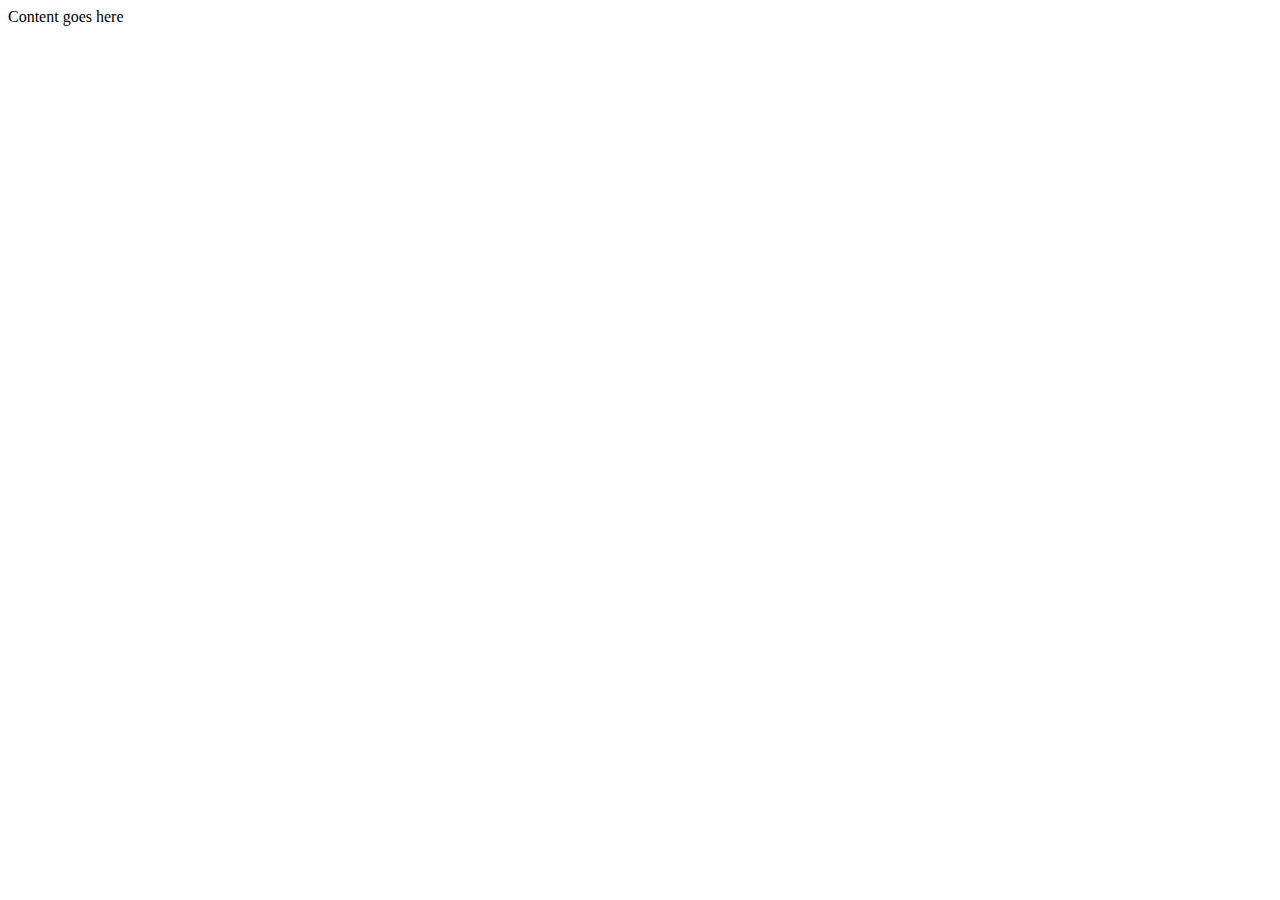
==== index.html @ bc279925 "adding an empty css file to my project" ====
<!DOCTYPE html>
<html lang="en">
    <head>
        <meta charset="utf-8">
        <title>Sorsi's Coffee Store</title>
        <script src=""></script>
        <link href="styles.css" rel="stylesheet" type="text/css">
    </head>
    <body>
        Content goes here
    </body>
</html>
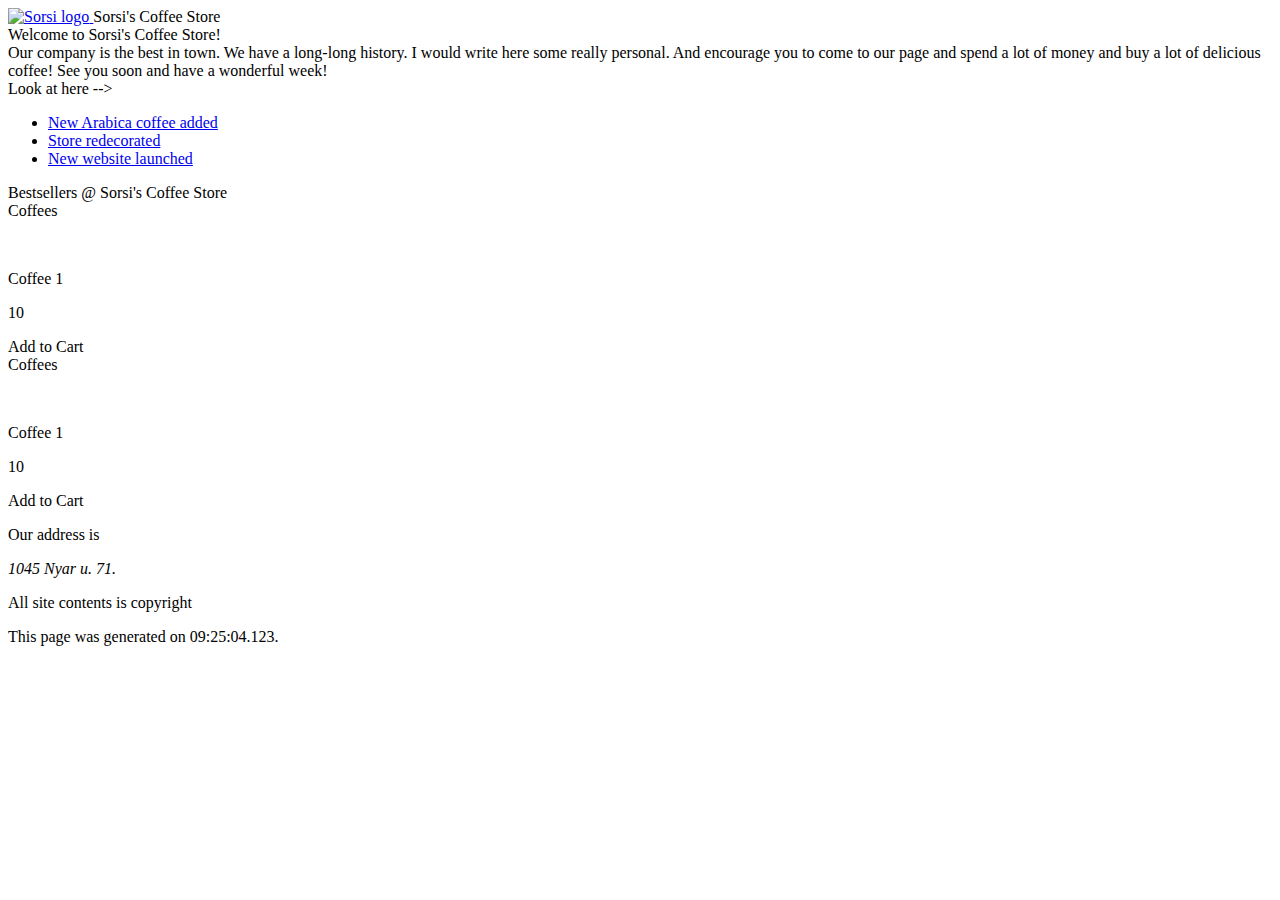
==== commit 7d74736a: "creating skeleton index with html5 new features" ====
--- a/index.html
+++ b/index.html
@@ -7,6 +7,78 @@
         <link href="styles.css" rel="stylesheet" type="text/css">
     </head>
     <body>
-        Content goes here
+        <header>
+            <div>
+                <a class="header-logo" href="index.html">
+                    <img src="images/header-logo-coffee.png" alt="Sorsi logo">
+                </a>
+                <span id="header-name">Sorsi's Coffee Store</span>
+            </div>
+        </header>
+
+        <section>
+            <header>Welcome to Sorsi's Coffee Store!</header>
+            <span>
+                Our company is the best in town. We have a long-long history. I would write here some really personal.
+                And encourage you to come to our page and spend a lot of money and buy a lot of delicious coffee! See
+                you soon and have a wonderful week!
+            </span>
+        </section>
+
+        <aside id="events">
+            <header>Look at here --></header>
+            <ul>
+                <li><a href="#">New Arabica coffee added</a></li>
+                <li><a href="#">Store redecorated</a></li>
+                <li><a href="#">New website launched</a></li>
+            </ul>
+        </aside>
+
+        <section id="bestsellers">
+            <header>Bestsellers @ Sorsi's Coffee Store</header>
+            <section class="coffee-bestsellers">
+                <header class="background-gradient">
+                    Coffees
+                </header>
+                <article class="product-article">
+                    <figure>
+                        <img class="product-article-thumbnail" src="" alt="">
+                    </figure>
+                    <header>
+                        <span class="product-article-name"><a href="coffee-details.html"></a>Coffee 1</span>
+                    </header>
+                    <p class="product-article-price">10</p>
+                    <div class="add-to-cart-btn">
+                        Add to Cart
+                    </div>
+                </article>
+            </section>
+
+            <section class="accessories-bestsellers">
+                <header class="background-gradient">
+                    Coffees
+                </header>
+                <article class="product-article">
+                    <figure>
+                        <img class="product-article-thumbnail" src="" alt="">
+                    </figure>
+                    <header>
+                        <span class="product-article-name"><a href="coffee-details.html"></a>Coffee 1</span>
+                    </header>
+                    <p class="product-article-price">10</p>
+                    <div class="add-to-cart-btn">
+                        Add to Cart
+                    </div>
+                </article>
+            </section>
+
+        </section>
+
+        <footer>
+            <p>Our address is <address>1045 Nyar u. 71.</address></p>
+            <p class="txt-content">All site contents is copyright </p>
+            <p class="small-txt">This page was generated on <time>09:25:04.123</time>.</p>
+
+        </footer>
     </body>
 </html>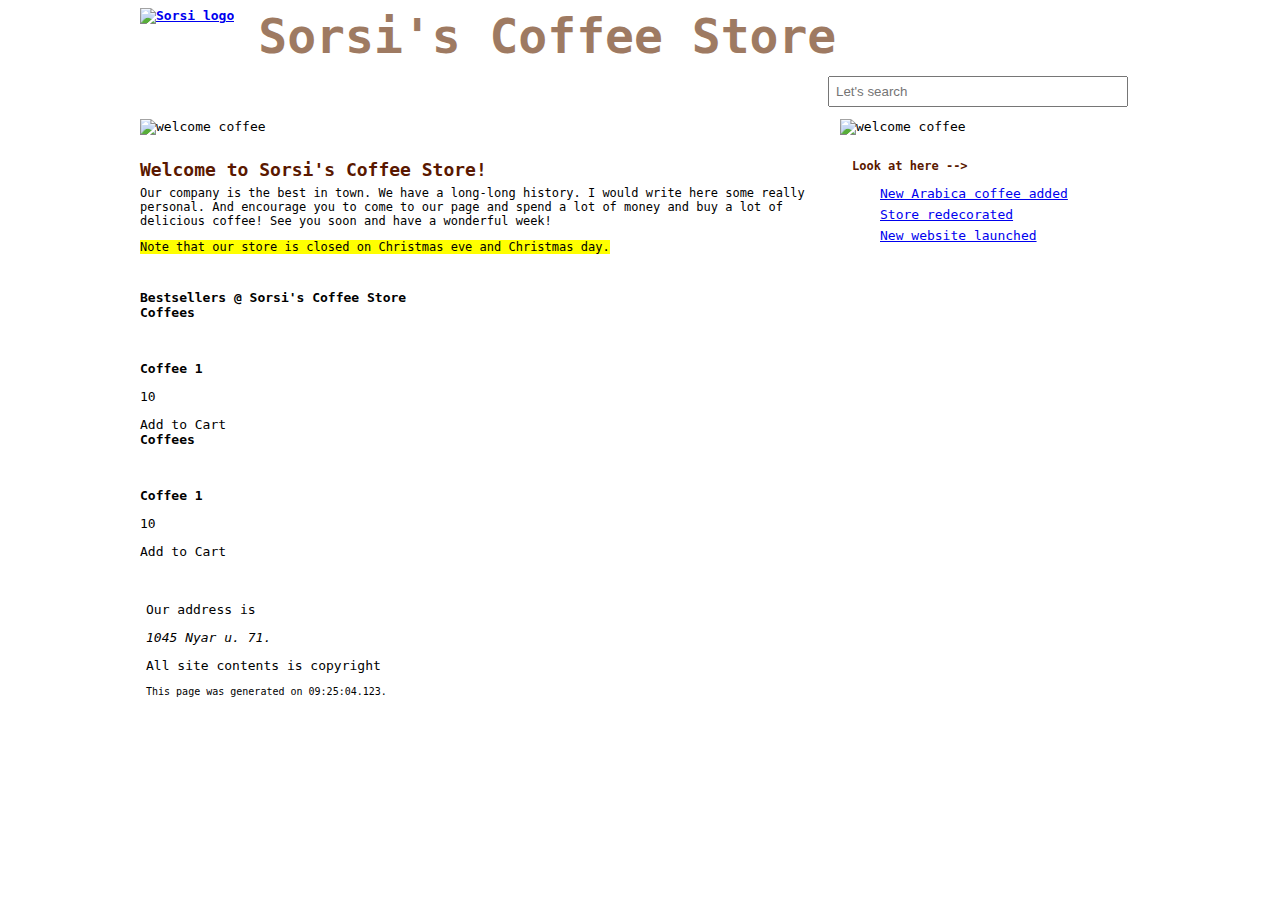
==== commit c3a3597d: "adding some style with css to the main page" ====
--- a/index.html
+++ b/index.html
@@ -7,21 +7,30 @@
         <link href="styles.css" rel="stylesheet" type="text/css">
     </head>
     <body>
-        <header>
+        <header id="main-header">
             <div>
                 <a class="header-logo" href="index.html">
                     <img src="images/header-logo-coffee.png" alt="Sorsi logo">
                 </a>
                 <span id="header-name">Sorsi's Coffee Store</span>
+                <input type="search" class="searchbox" placeholder="Let's search">
             </div>
         </header>
 
-        <section>
+        <div id="welcome-img">
+            <img src="images/espresso-coffee-cup-with-beans-bckground.jpg" alt="welcome coffee">
+        </div>
+        <div id="coffee-of-the-month">
+            <img src="images/CoffeeBag.png" alt="welcome coffee">
+        </div>
+
+        <section id="welcome-txt">
             <header>Welcome to Sorsi's Coffee Store!</header>
             <span>
                 Our company is the best in town. We have a long-long history. I would write here some really personal.
                 And encourage you to come to our page and spend a lot of money and buy a lot of delicious coffee! See
                 you soon and have a wonderful week!
+                <p><mark>Note that our store is closed on Christmas eve and Christmas day.</mark></p>
             </span>
         </section>
 
@@ -42,7 +51,7 @@
                 </header>
                 <article class="product-article">
                     <figure>
-                        <img class="product-article-thumbnail" src="" alt="">
+                        <img class="product-article-thumbnail" src="images/all-coffee-background.jpg" alt="">
                     </figure>
                     <header>
                         <span class="product-article-name"><a href="coffee-details.html"></a>Coffee 1</span>
@@ -60,7 +69,7 @@
                 </header>
                 <article class="product-article">
                     <figure>
-                        <img class="product-article-thumbnail" src="" alt="">
+                        <img class="product-article-thumbnail" src="images/CoffeeBag.png" alt="">
                     </figure>
                     <header>
                         <span class="product-article-name"><a href="coffee-details.html"></a>Coffee 1</span>
@@ -78,7 +87,6 @@
             <p>Our address is <address>1045 Nyar u. 71.</address></p>
             <p class="txt-content">All site contents is copyright </p>
             <p class="small-txt">This page was generated on <time>09:25:04.123</time>.</p>
-
         </footer>
     </body>
 </html>--- a/styles.css
+++ b/styles.css
@@ -0,0 +1,114 @@
+body {
+    width: 1000px;
+    margin-left: auto;
+    margin-right: auto;
+    font-family: monospace;
+}
+
+header {
+    font-weight: bold;
+}
+
+.header-logo {
+    float: left;
+    margin-right: 12px;
+}
+
+    .header-logo > img {
+        height: 60px;
+        width: 60px;
+    }
+
+#main-header {
+    height: 90px;
+}
+
+.searchbox {
+    float: right;
+    padding: 6px;
+    margin: 12px 12px;
+    width: 300px;
+}
+
+#header-name {
+    font-size: 48px;
+    color: #9e7a62;
+    padding: 12px;
+    margin: 6px 0px;
+    font-weight: bold;
+}
+
+#welcome-img {
+    float: left;
+    width: 700px;
+}
+
+#coffee-of-the-month {
+    float: right;
+    width: 300px;
+}
+
+#welcome-txt {
+    float: left;
+    width: 70%;
+    font-size: 12px;
+    margin-top: 24px;
+    margin-bottom: 24px;
+}
+
+    #welcome-txt > header {
+        color: #5a1800;
+        font-size: 18px;
+        font-weight: bold;
+        margin-bottom: 6px;
+    }
+
+#events {
+    float: right;
+    width: 30%;
+    margin-top: 24px;
+    margin-bottom: 24px;
+}
+
+#events > header {
+    margin-left: 12px;
+    color: #5a1800;
+    font-size: 12px;
+    margin-bottom: 6px;
+    font-weight: bold;
+}
+
+    #events > ul {
+        list-style: none;
+    }
+
+        #events > ul > li {
+            margin-bottom: 6px;
+        }
+
+#bestsellers {
+    height: 100%;
+    width: 700px;
+    float: left;
+    margin-bottom: 24px;
+}
+
+.product-article-more-info {
+    font-size: 12px;
+    margin-top: 6px;
+}
+
+footer {
+    clear: both;
+    width: 100%;
+    margin: 24px 0px 24px;
+    padding: 6px;
+}
+
+.small-txt {
+    font-size: 10px;
+}
+
+/* All coffee page style */
+
+
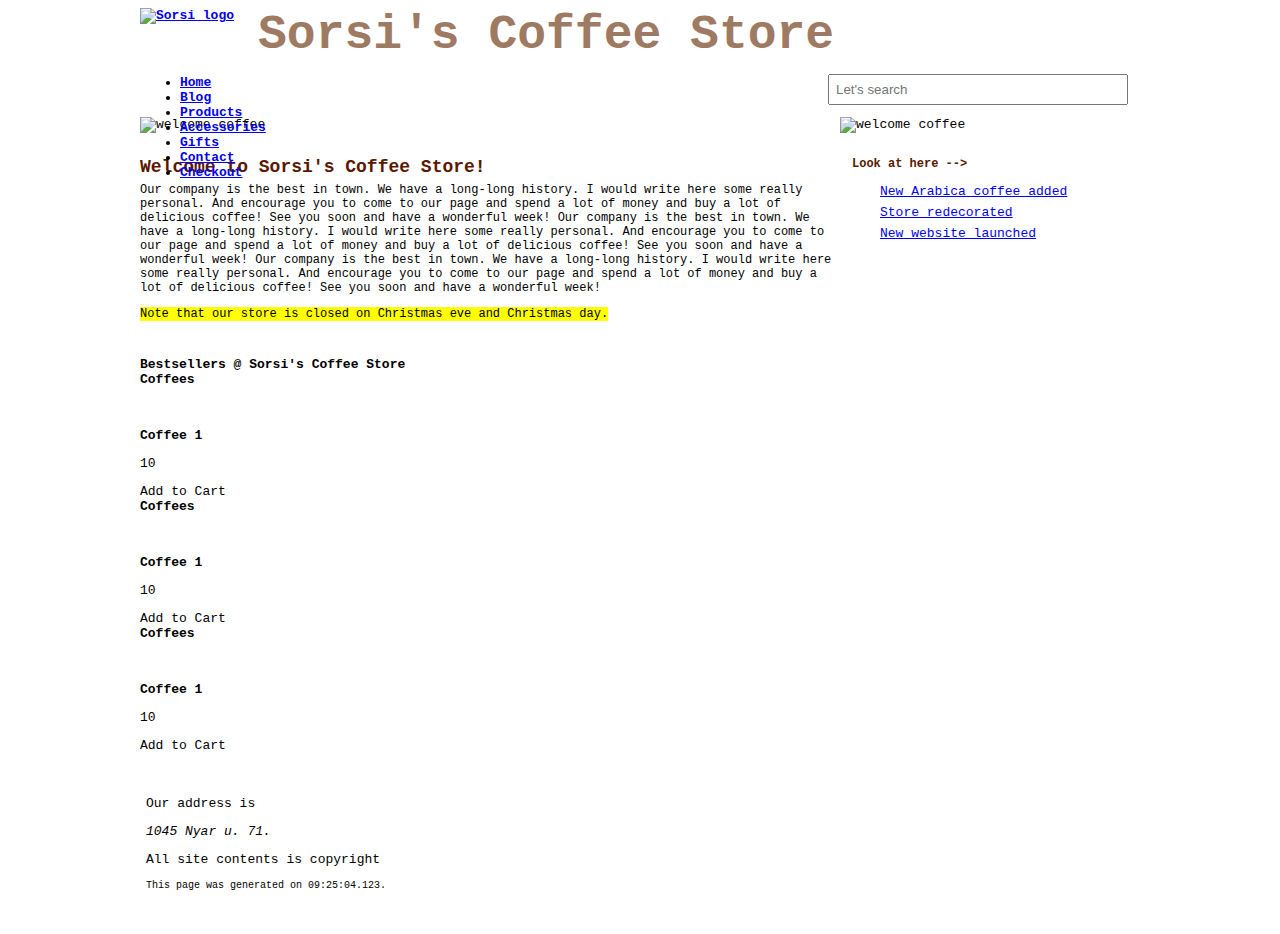
==== commit f904ee89: "adding navigation bar to the main page and more pages to the project" ====
--- a/index.html
+++ b/index.html
@@ -1,92 +1,133 @@
 <!DOCTYPE html>
 <html lang="en">
-    <head>
-        <meta charset="utf-8">
-        <title>Sorsi's Coffee Store</title>
-        <script src=""></script>
-        <link href="styles.css" rel="stylesheet" type="text/css">
-    </head>
-    <body>
-        <header id="main-header">
-            <div>
-                <a class="header-logo" href="index.html">
-                    <img src="images/header-logo-coffee.png" alt="Sorsi logo">
-                </a>
-                <span id="header-name">Sorsi's Coffee Store</span>
-                <input type="search" class="searchbox" placeholder="Let's search">
-            </div>
-        </header>
 
-        <div id="welcome-img">
-            <img src="images/espresso-coffee-cup-with-beans-bckground.jpg" alt="welcome coffee">
+<head>
+    <meta charset="utf-8">
+    <title>Sorsi's Coffee Store</title>
+    <script src=""></script>
+    <link href="styles.css" rel="stylesheet" type="text/css">
+</head>
+
+<body>
+    <header id="main-header">
+        <div>
+            <a class="header-logo" href="index.html">
+                <img src="images/header-logo-coffee.png" alt="Sorsi logo">
+            </a>
+            <span id="header-name">Sorsi's Coffee Store</span>
+            <input type="search" class="searchbox" placeholder="Let's search">
         </div>
-        <div id="coffee-of-the-month">
-            <img src="images/CoffeeBag.png" alt="welcome coffee">
-        </div>
+        <nav class="background-gradient">
+            <ul>
+                <li><a class="nav-link" href="index.html">Home</a></li>
+                <li><a class="nav-link" href="blog.html">Blog</a></li>
+                <li><a class="nav-link" href="all-coffee.html">Products</a></li>
+                <li><a class="nav-link" href="accessories.html">Accessories</a></li>
+                <li><a class="nav-link" href="gifts.html">Gifts</a></li>
+                <li><a class="nav-link" href="contact.html">Contact</a></li>
+                <li><a class="nav-link" href="checkout.html">Checkout</a></li>
+            </ul>
+        </nav>
+    </header>
 
-        <section id="welcome-txt">
-            <header>Welcome to Sorsi's Coffee Store!</header>
-            <span>
-                Our company is the best in town. We have a long-long history. I would write here some really personal.
-                And encourage you to come to our page and spend a lot of money and buy a lot of delicious coffee! See
-                you soon and have a wonderful week!
-                <p><mark>Note that our store is closed on Christmas eve and Christmas day.</mark></p>
-            </span>
+    <div id="welcome-img">
+        <img src="images/espresso-coffee-cup-with-beans-bckground.jpg" alt="welcome coffee">
+    </div>
+    <div id="coffee-of-the-month">
+        <img src="images/CoffeeBag.png" alt="welcome coffee">
+    </div>
+
+    <section id="welcome-txt">
+        <header>Welcome to Sorsi's Coffee Store!</header>
+        <span>
+            Our company is the best in town. We have a long-long history. I would write here some really personal.
+            And encourage you to come to our page and spend a lot of money and buy a lot of delicious coffee! See
+            you soon and have a wonderful week! Our company is the best in town. We have a long-long history. I would
+            write here some really personal.
+            And encourage you to come to our page and spend a lot of money and buy a lot of delicious coffee! See
+            you soon and have a wonderful week! Our company is the best in town. We have a long-long history. I would
+            write here some really personal.
+            And encourage you to come to our page and spend a lot of money and buy a lot of delicious coffee! See
+            you soon and have a wonderful week!
+            <p><mark>Note that our store is closed on Christmas eve and Christmas day.</mark></p>
+        </span>
+    </section>
+
+    <aside id="events">
+        <header>Look at here --></header>
+        <ul>
+            <li><a href="#">New Arabica coffee added</a></li>
+            <li><a href="#">Store redecorated</a></li>
+            <li><a href="#">New website launched</a></li>
+        </ul>
+    </aside>
+
+    <section id="bestsellers">
+        <header>Bestsellers @ Sorsi's Coffee Store</header>
+        <section class="coffee-bestsellers">
+            <header class="background-gradient">
+                Coffees
+            </header>
+            <article class="product-article">
+                <figure>
+                    <img class="product-article-thumbnail" src="images/all-coffee-background.jpg" alt="">
+                </figure>
+                <header>
+                    <span class="product-article-name"><a href="coffee-details.html"></a>Coffee 1</span>
+                </header>
+                <p class="product-article-price">10</p>
+                <div class="add-to-cart-btn" id="my-add-to-cart-btn">
+                    Add to Cart
+                </div>
+            </article>
         </section>
 
-        <aside id="events">
-            <header>Look at here --></header>
-            <ul>
-                <li><a href="#">New Arabica coffee added</a></li>
-                <li><a href="#">Store redecorated</a></li>
-                <li><a href="#">New website launched</a></li>
-            </ul>
-        </aside>
-
-        <section id="bestsellers">
-            <header>Bestsellers @ Sorsi's Coffee Store</header>
-            <section class="coffee-bestsellers">
-                <header class="background-gradient">
-                    Coffees
+        <section class="accessories-bestsellers">
+            <header class="background-gradient">
+                Coffees
+            </header>
+            <article class="product-article">
+                <figure>
+                    <img class="product-article-thumbnail" src="images/CoffeeBag.png" alt="">
+                </figure>
+                <header>
+                    <span class="product-article-name"><a href="coffee-details.html"></a>Coffee 1</span>
                 </header>
-                <article class="product-article">
-                    <figure>
-                        <img class="product-article-thumbnail" src="images/all-coffee-background.jpg" alt="">
-                    </figure>
-                    <header>
-                        <span class="product-article-name"><a href="coffee-details.html"></a>Coffee 1</span>
-                    </header>
-                    <p class="product-article-price">10</p>
-                    <div class="add-to-cart-btn">
-                        Add to Cart
-                    </div>
-                </article>
-            </section>
-
-            <section class="accessories-bestsellers">
-                <header class="background-gradient">
-                    Coffees
-                </header>
-                <article class="product-article">
-                    <figure>
-                        <img class="product-article-thumbnail" src="images/CoffeeBag.png" alt="">
-                    </figure>
-                    <header>
-                        <span class="product-article-name"><a href="coffee-details.html"></a>Coffee 1</span>
-                    </header>
-                    <p class="product-article-price">10</p>
-                    <div class="add-to-cart-btn">
-                        Add to Cart
-                    </div>
-                </article>
-            </section>
-
+                <p class="product-article-price">10</p>
+                <div class="add-to-cart-btn">
+                    Add to Cart
+                </div>
+            </article>
         </section>
 
-        <footer>
-            <p>Our address is <address>1045 Nyar u. 71.</address></p>
-            <p class="txt-content">All site contents is copyright </p>
-            <p class="small-txt">This page was generated on <time>09:25:04.123</time>.</p>
-        </footer>
-    </body>
+        <section class="accessories-bestsellers">
+            <header class="background-gradient">
+                Coffees
+            </header>
+            <article class="product-article">
+                <figure>
+                    <img class="product-article-thumbnail" src="images/CoffeeBag.png" alt="">
+                </figure>
+                <header>
+                    <span class="product-article-name"><a href="coffee-details.html"></a>Coffee 1</span>
+                </header>
+                <p class="product-article-price">10</p>
+                <div class="add-to-cart-btn">
+                    Add to Cart
+                </div>
+            </article>
+        </section>
+
+    </section>
+
+    <footer>
+        <p>Our address is
+        <address>1045 Nyar u. 71.</address>
+        </p>
+        <p class="txt-content">All site contents is copyright </p>
+        <p class="small-txt">This page was generated on <time>09:25:04.123</time>.</p>
+    </footer>
+    <script src="myScript.js"></script>
+</body>
+
 </html>--- a/styles.css
+++ b/styles.css
@@ -110,5 +110,3 @@
 }
 
 /* All coffee page style */
-
-
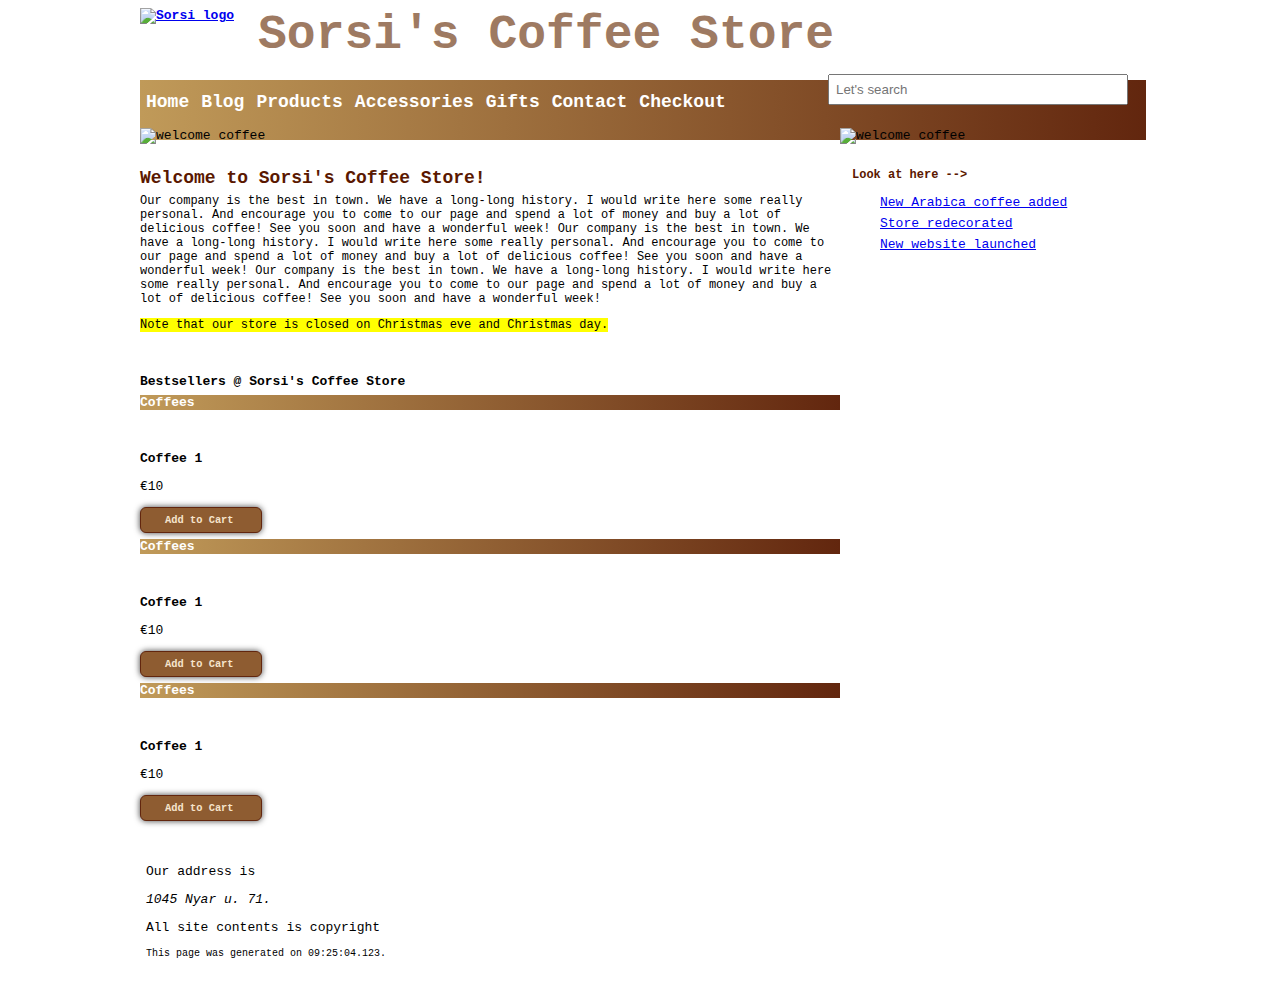
==== commit 33628cd3: "adding some style to the home page with CSS3 new features" ====
--- a/index.html
+++ b/index.html
@@ -75,7 +75,7 @@
                 <header>
                     <span class="product-article-name"><a href="coffee-details.html"></a>Coffee 1</span>
                 </header>
-                <p class="product-article-price">10</p>
+                <p class="product-article-price">€10</p>
                 <div class="add-to-cart-btn" id="my-add-to-cart-btn">
                     Add to Cart
                 </div>
@@ -93,7 +93,7 @@
                 <header>
                     <span class="product-article-name"><a href="coffee-details.html"></a>Coffee 1</span>
                 </header>
-                <p class="product-article-price">10</p>
+                <p class="product-article-price">€10</p>
                 <div class="add-to-cart-btn">
                     Add to Cart
                 </div>
@@ -111,7 +111,7 @@
                 <header>
                     <span class="product-article-name"><a href="coffee-details.html"></a>Coffee 1</span>
                 </header>
-                <p class="product-article-price">10</p>
+                <p class="product-article-price">€10</p>
                 <div class="add-to-cart-btn">
                     Add to Cart
                 </div>
--- a/styles.css
+++ b/styles.css
@@ -7,6 +7,13 @@
 
 header {
     font-weight: bold;
+}
+
+.searchbox {
+    float: right;
+    padding: 6px;
+    margin: 12px 12px;
+    width: 300px;
 }
 
 .header-logo {
@@ -23,13 +30,6 @@
     height: 90px;
 }
 
-.searchbox {
-    float: right;
-    padding: 6px;
-    margin: 12px 12px;
-    width: 300px;
-}
-
 #header-name {
     font-size: 48px;
     color: #9e7a62;
@@ -37,6 +37,72 @@
     margin: 6px 0px;
     font-weight: bold;
 }
+
+nav {
+    height: 60px;
+    width: 100%;
+    margin-bottom: 6px;
+    margin-top: 18px;
+    padding-left: 6px;
+}
+
+    nav ul {
+        list-style: none;
+        padding: 0px;
+    }
+
+    nav ul li {
+        display: block;
+    }
+
+.background-gradient {
+    color: white;
+    background: linear-gradient(to right, #c09a59, #62260e);
+    background: -webkit-linear-gradient(left, #c09a59, #62260e);
+    background: -o-linear-gradient(right, #c09a59, #62260e);
+    background: -moz-linear-gradient(right, #c09a59, #62260e);
+}
+
+.nav-link {
+    height: 36px;
+    margin-right: 12px;
+    font-size: 18px;
+    float: left;
+    padding-top: 12px;
+    color: white;
+    text-decoration: none;
+}
+
+section {
+    margin-top: 6px;
+}
+
+.add-to-cart-btn {
+    cursor: pointer;
+    padding: 6px 24px;
+    background: #8e5c31;
+    border: 1px solid #62260e;
+
+    border-radius: 6px;
+    -moz-border-radius: 6px;
+    -webkit-border-radius: 6px;
+
+    box-shadow: 0 0 6px rgba(0,0,0, .75);
+    -moz-box-shadow: 0 0 6px rgba(0,0,0, .75);
+    -webkit-box-shadow: 0 0 6px rgba(0,0,0, .75);
+
+    color: #f6e4cc;
+    font-size: 0.8em;
+    font-weight: bold;
+    width: 72px;
+}
+
+    .add-to-cart-btn:hover, .add-to-cart-btn:focus {
+        background-color: #c09a59;
+        box-shadow: 0 0 2px rgba(0,0,0, .75);
+        -moz-box-shadow: 0 0 2px rgba(0,0,0, .75);
+        -webkit-box-shadow: 0 0 2px rgba(0,0,0, .75);
+    }
 
 #welcome-img {
     float: left;
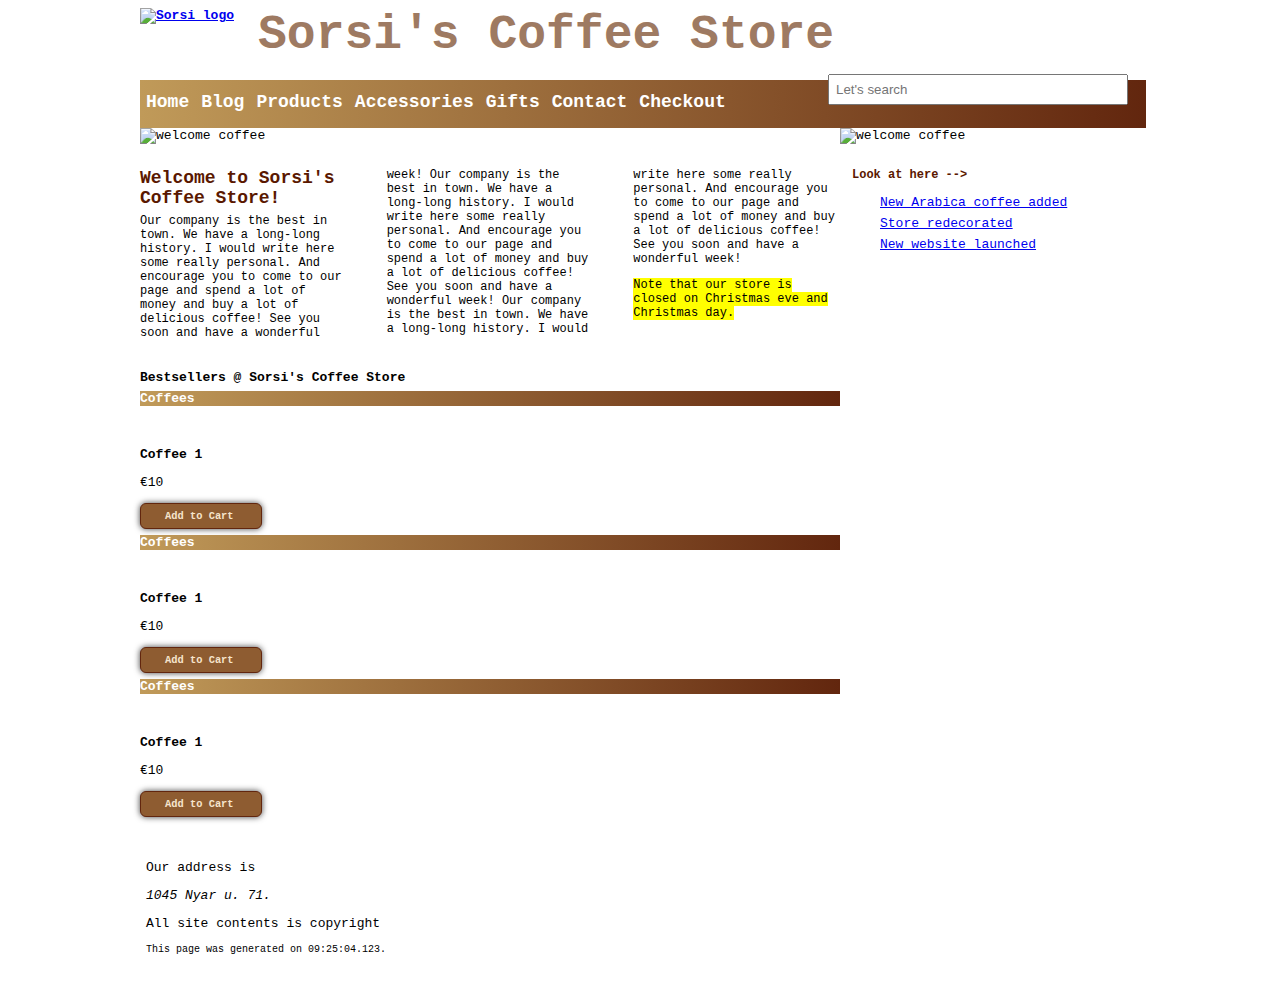
==== commit 9b571ceb: "using html5 drag and drop api" ====
--- a/index.html
+++ b/index.html
@@ -127,7 +127,6 @@
         <p class="txt-content">All site contents is copyright </p>
         <p class="small-txt">This page was generated on <time>09:25:04.123</time>.</p>
     </footer>
-    <script src="myScript.js"></script>
 </body>
 
 </html>--- a/styles.css
+++ b/styles.css
@@ -39,7 +39,7 @@
 }
 
 nav {
-    height: 60px;
+    height: 48px;
     width: 100%;
     margin-bottom: 6px;
     margin-top: 18px;
@@ -120,6 +120,8 @@
     font-size: 12px;
     margin-top: 24px;
     margin-bottom: 24px;
+    column-width: 200px;
+    column-gap: 40px;
 }
 
     #welcome-txt > header {
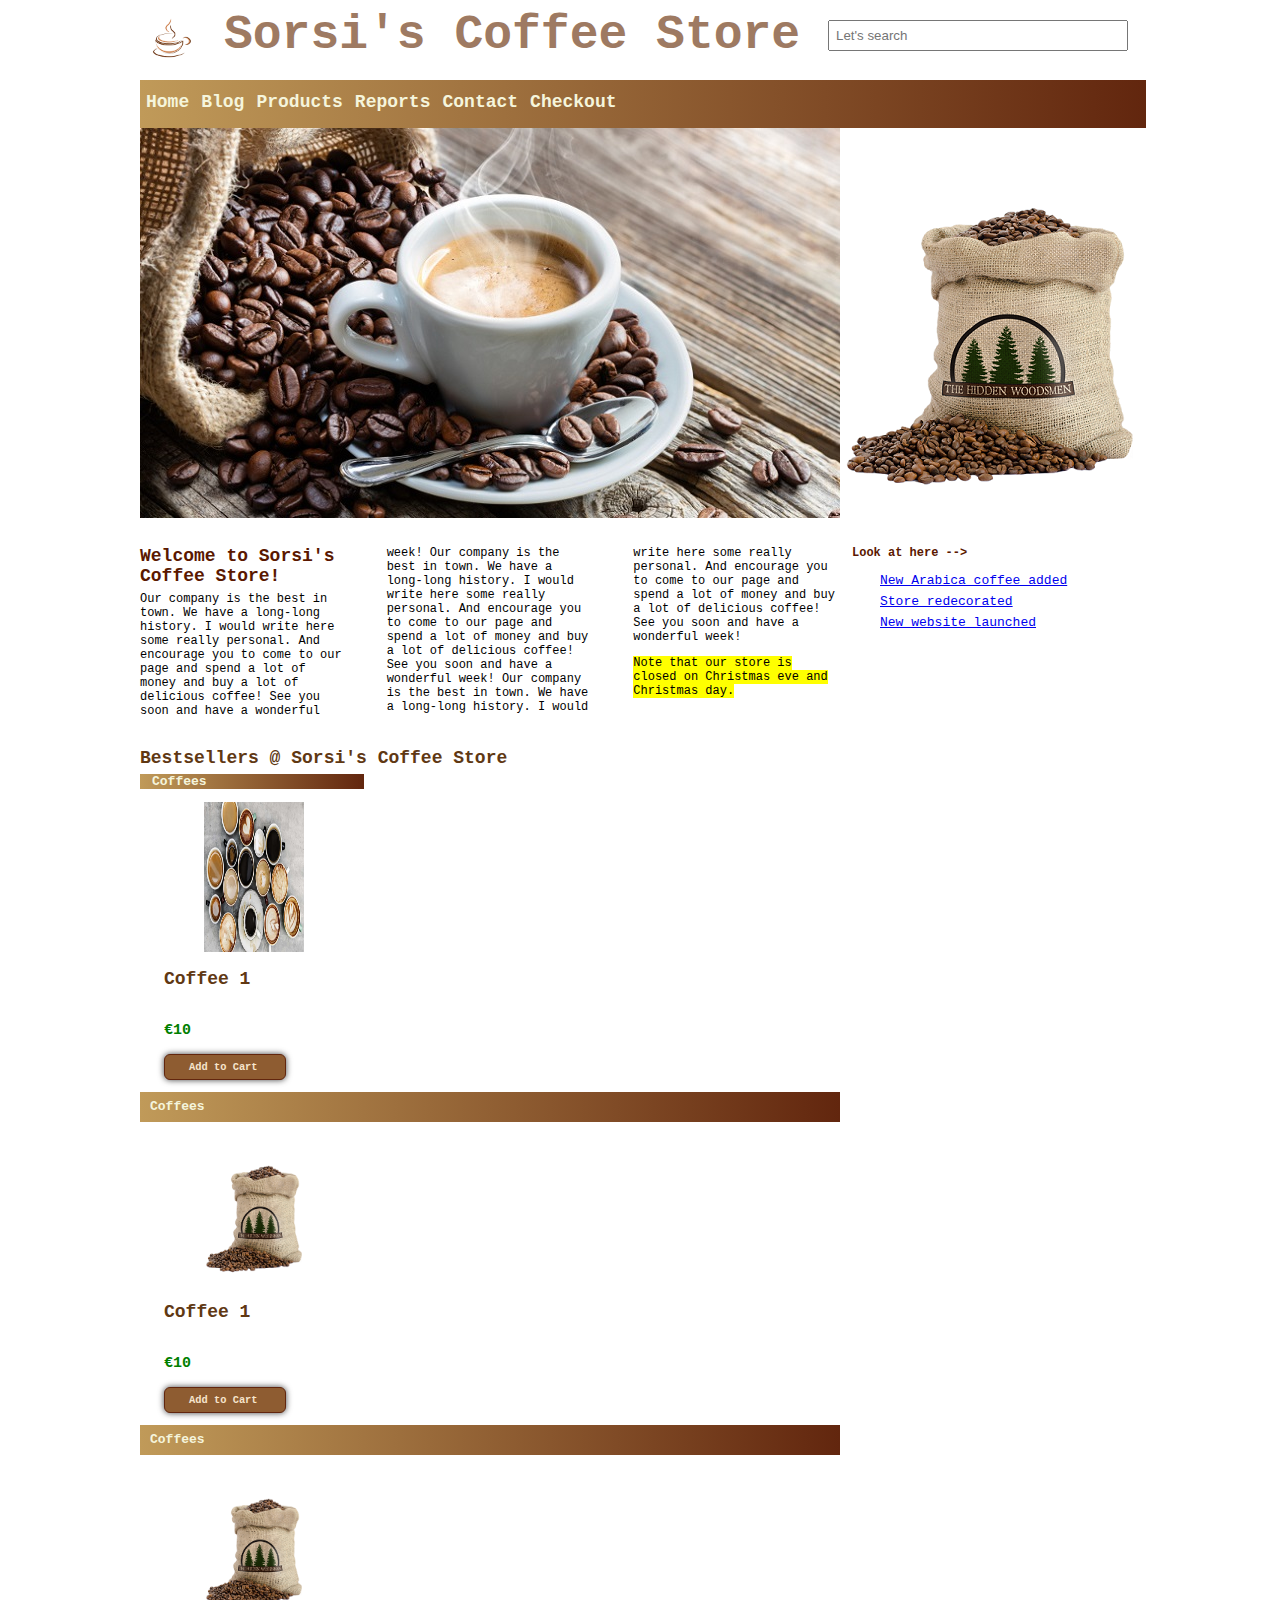
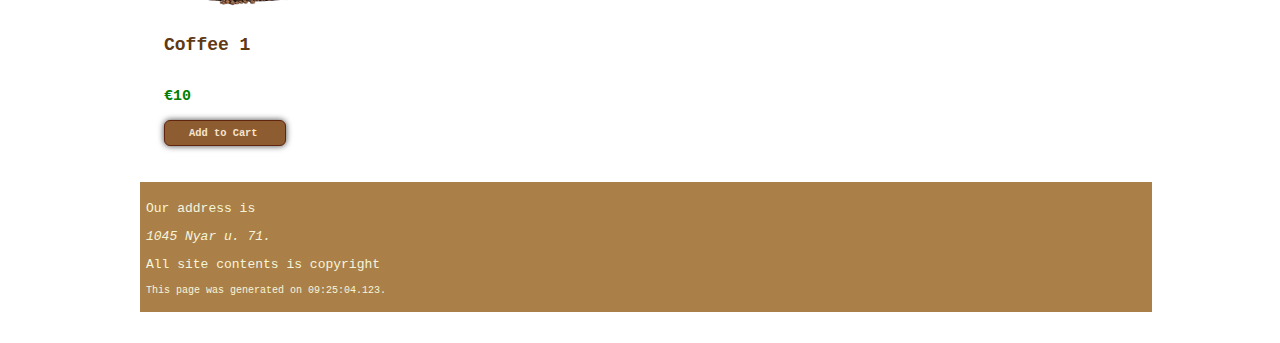
==== commit eef20e43: "restructure the pages" ====
--- a/index.html
+++ b/index.html
@@ -22,8 +22,7 @@
                 <li><a class="nav-link" href="index.html">Home</a></li>
                 <li><a class="nav-link" href="blog.html">Blog</a></li>
                 <li><a class="nav-link" href="all-coffee.html">Products</a></li>
-                <li><a class="nav-link" href="accessories.html">Accessories</a></li>
-                <li><a class="nav-link" href="gifts.html">Gifts</a></li>
+                <li><a class="nav-link" href="reports.html">Reports</a></li>
                 <li><a class="nav-link" href="contact.html">Contact</a></li>
                 <li><a class="nav-link" href="checkout.html">Checkout</a></li>
             </ul>
--- a/styles.css
+++ b/styles.css
@@ -21,10 +21,10 @@
     margin-right: 12px;
 }
 
-    .header-logo > img {
-        height: 60px;
-        width: 60px;
-    }
+.header-logo>img {
+    height: 60px;
+    width: 60px;
+}
 
 #main-header {
     height: 90px;
@@ -46,17 +46,17 @@
     padding-left: 6px;
 }
 
-    nav ul {
-        list-style: none;
-        padding: 0px;
-    }
-
-    nav ul li {
-        display: block;
-    }
+nav ul {
+    list-style: none;
+    padding: 0px;
+}
+
+nav ul li {
+    display: block;
+}
 
 .background-gradient {
-    color: white;
+    color: beige;
     background: linear-gradient(to right, #c09a59, #62260e);
     background: -webkit-linear-gradient(left, #c09a59, #62260e);
     background: -o-linear-gradient(right, #c09a59, #62260e);
@@ -69,7 +69,7 @@
     font-size: 18px;
     float: left;
     padding-top: 12px;
-    color: white;
+    color: beige;
     text-decoration: none;
 }
 
@@ -82,27 +82,24 @@
     padding: 6px 24px;
     background: #8e5c31;
     border: 1px solid #62260e;
-
     border-radius: 6px;
     -moz-border-radius: 6px;
     -webkit-border-radius: 6px;
-
-    box-shadow: 0 0 6px rgba(0,0,0, .75);
-    -moz-box-shadow: 0 0 6px rgba(0,0,0, .75);
-    -webkit-box-shadow: 0 0 6px rgba(0,0,0, .75);
-
+    box-shadow: 0 0 6px rgba(0, 0, 0, .75);
+    -moz-box-shadow: 0 0 6px rgba(0, 0, 0, .75);
+    -webkit-box-shadow: 0 0 6px rgba(0, 0, 0, .75);
     color: #f6e4cc;
     font-size: 0.8em;
     font-weight: bold;
     width: 72px;
 }
 
-    .add-to-cart-btn:hover, .add-to-cart-btn:focus {
-        background-color: #c09a59;
-        box-shadow: 0 0 2px rgba(0,0,0, .75);
-        -moz-box-shadow: 0 0 2px rgba(0,0,0, .75);
-        -webkit-box-shadow: 0 0 2px rgba(0,0,0, .75);
-    }
+.add-to-cart-btn:hover, .add-to-cart-btn:focus {
+    background-color: #c09a59;
+    box-shadow: 0 0 2px rgba(0, 0, 0, .75);
+    -moz-box-shadow: 0 0 2px rgba(0, 0, 0, .75);
+    -webkit-box-shadow: 0 0 2px rgba(0, 0, 0, .75);
+}
 
 #welcome-img {
     float: left;
@@ -124,12 +121,12 @@
     column-gap: 40px;
 }
 
-    #welcome-txt > header {
-        color: #5a1800;
-        font-size: 18px;
-        font-weight: bold;
-        margin-bottom: 6px;
-    }
+#welcome-txt>header {
+    color: #5a1800;
+    font-size: 18px;
+    font-weight: bold;
+    margin-bottom: 6px;
+}
 
 #events {
     float: right;
@@ -138,7 +135,7 @@
     margin-bottom: 24px;
 }
 
-#events > header {
+#events>header {
     margin-left: 12px;
     color: #5a1800;
     font-size: 12px;
@@ -146,13 +143,13 @@
     font-weight: bold;
 }
 
-    #events > ul {
-        list-style: none;
-    }
-
-        #events > ul > li {
-            margin-bottom: 6px;
-        }
+#events>ul {
+    list-style: none;
+}
+
+#events>ul>li {
+    margin-bottom: 6px;
+}
 
 #bestsellers {
     height: 100%;
@@ -161,14 +158,70 @@
     margin-bottom: 24px;
 }
 
+#bestsellers>header {
+    color: #603813;
+    font-size: 18px;
+    font-weight: bold;
+}
+
+.coffee-bestsellers {
+    float: left;
+}
+
+.coffee-bestsellers>header {
+    background-color: #603813;
+    color: beige;
+    padding-left: 12px;
+}
+
+.accessories-bestsellers {
+    clear: both;
+}
+
+.accessories-bestsellers>header {
+    height: 30px;
+    line-height: 30px;
+    background-color: #603813;
+    color: beige;
+    padding-left: 10px;
+}
+
+.product-article {
+    width: 200px;
+    float: left;
+    margin-left: 24px;
+    margin-bottom: 12px;
+}
+
+.product-article-thumbnail {
+    width: 100px;
+    height: 150px;
+}
+
+.product-article-name {
+    font-size: 18px;
+    color: #603813;
+    font-weight: bold;
+}
+
+.product-article-price {
+    font-size: 15px;
+    color: green;
+    font-weight: bold;
+    padding-top: 18px;
+}
+
 .product-article-more-info {
     font-size: 12px;
+    color: #603813;
     margin-top: 6px;
 }
 
 footer {
     clear: both;
     width: 100%;
+    color: beige;
+    background-color: #ab8048;
     margin: 24px 0px 24px;
     padding: 6px;
 }
@@ -177,4 +230,138 @@
     font-size: 10px;
 }
 
-/* All coffee page style */
+/*All coffees page styles*/
+
+.block-header {
+    font-size: 36px;
+    margin-top: 18px;
+    margin-bottom: 12px;
+}
+
+.prod-article-wide {
+    width: 100%;
+    float: left;
+}
+
+.prod-article-wide-thumbnail {
+    width: 100px;
+    height: 150px;
+    float: left;
+    margin: 18px;
+}
+
+.prod-article-wide-content {
+    width: 80%;
+    float: right;
+}
+
+.prod-article-wide-description {
+    text-wrap: normal;
+}
+
+.prod-article-wide-name {
+    font-size: 18px;
+    color: #603813;
+    font-weight: bold;
+    margin-top: 6px;
+}
+
+.prod-article-wide-price {
+    font-size: 18px;
+    color: green;
+    font-weight: bold;
+    padding-top: 15px;
+}
+
+.all-coffee {
+    float: left;
+    width: 750px;
+}
+
+#shopping-cart {
+    float: left;
+    width: 175px;
+}
+
+/*Coffee detail page*/
+
+.coffee-details {
+    float: left;
+    width: 1000px;
+}
+
+.prod-article-large-img {
+    width: 200px;
+    height: 300px;
+}
+
+.prod-article-large-figure {
+    float: left;
+    margin: 12px;
+}
+
+.prod-article-content {
+    width: 75%;
+    float: right;
+}
+
+.prod-article-description {
+    text-wrap: normal;
+}
+
+.prod-article-price {
+    font-size: 24px;
+    color: green;
+    font-weight: bold;
+    padding-top: 18px;
+}
+
+.coffee-video-player {
+    width: 320px;
+    height: 240px;
+}
+
+/*Contact page styles*/
+
+.map-to-store {
+    float: left;
+    width: 1000px;
+}
+
+#map {
+    float: left;
+    width: 100%;
+    height: 800px;
+    margin: 6px;
+}
+
+#driving-directions {
+    float: left;
+}
+
+/*Checkout page*/
+
+.text-label {
+    text-align: left;
+    font-size: 14px;
+    margin: 0px;
+    display: block;
+    width: 240px;
+    padding: 2px 5px;
+    float: left;
+}
+
+.text-input {
+    width: 300px;
+    height: 24px;
+    border: 1px solid #888888;
+}
+
+fieldset {
+    padding: 0px;
+    border: none;
+}
+
+fieldset>div {
+    border: 2px solid #888888;
+}